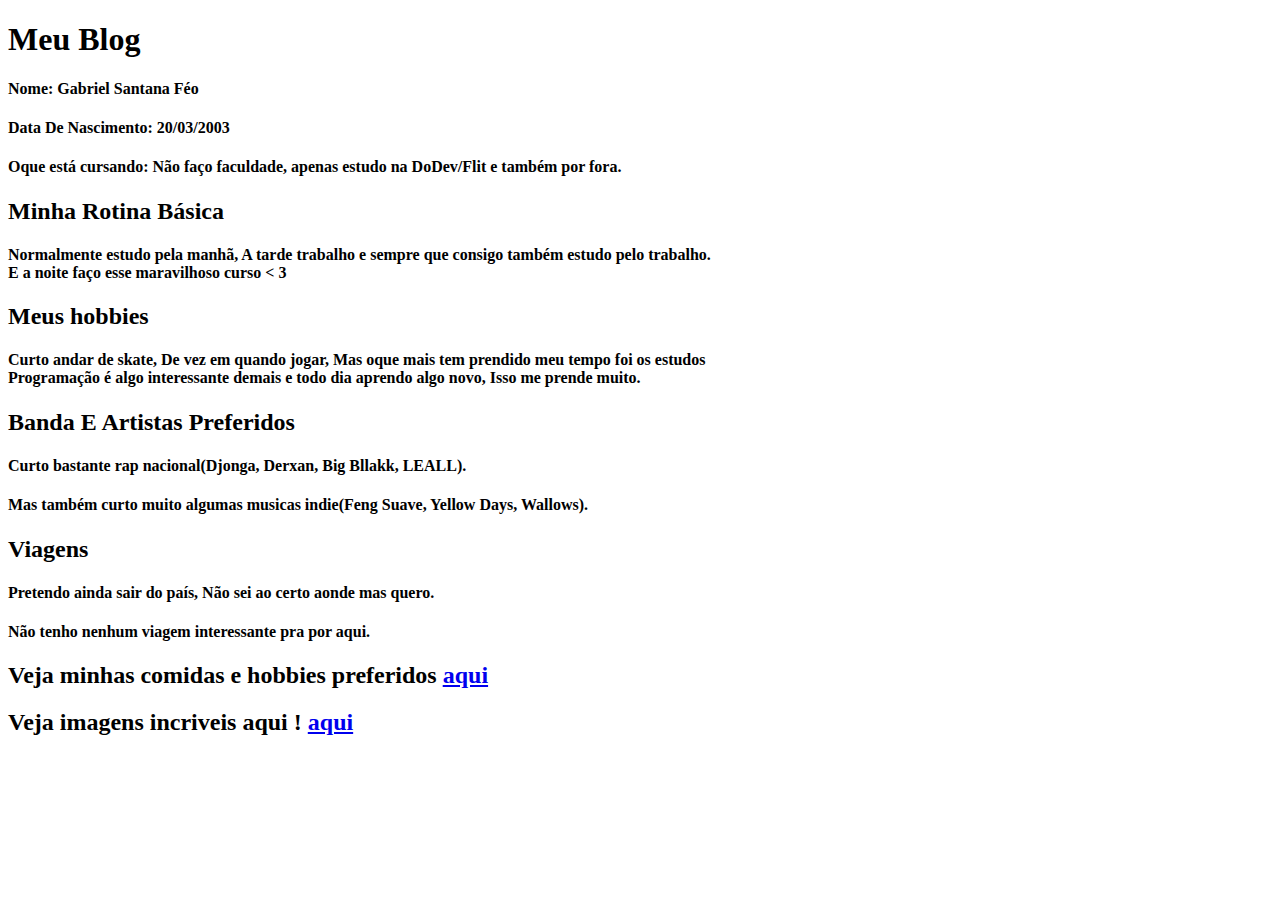
==== index.html @ 6493dfce "Colocando Em Pratica 3.2 Finalizado" ====
<!DOCTYPE html>
<html lang="en">
<head>
    <meta charset="UTF-8">
    <meta http-equiv="X-UA-Compatible" content="IE=edge">
    <meta name="viewport" content="width=device-width, initial-scale=1.0">
    <title>Meu Blog</title>
</head>
<body>
    <div>
        <h1>Meu Blog</h1>
        <h4>Nome: Gabriel Santana Féo</h4>
        <h4>Data De Nascimento: 20/03/2003</h4>
        <h4>Oque está cursando: Não faço faculdade, apenas estudo na DoDev/Flit e também por fora.</h4>
    </div>

    <div>
        <h2>Minha Rotina Básica</h2>

        <h4>
            Normalmente estudo pela manhã, A tarde trabalho e sempre que consigo também estudo pelo trabalho.<br>
            E a noite faço esse maravilhoso curso &#60 3
        </h4>
    </div>

    <div>
        <h2>Meus hobbies</h2>

        <h4>
            Curto andar de skate, De vez em quando jogar, Mas oque mais tem prendido meu tempo foi os estudos <br>
            Programação é algo interessante demais e todo dia aprendo algo novo, Isso me prende muito.
        </h4>
    </div>

    <div>
        <h2>Banda E Artistas Preferidos</h2>
        <h4>Curto bastante rap nacional(Djonga, Derxan, Big Bllakk, LEALL).</h4>
        <h4>Mas também curto muito algumas musicas indie(Feng Suave, Yellow Days, Wallows).</h4>
    </div>

    <div>
        <h2>Viagens</h2>
        <h4>Pretendo ainda sair do país, Não sei ao certo aonde mas quero.</h4>
        <h4>Não tenho nenhum viagem interessante pra por aqui.</h4>
    </div>
    
    <h2>Veja minhas comidas e hobbies preferidos <a href="./comidasEHobbies.html">aqui</a></h3>
    <h2>Veja imagens incriveis aqui ! <a href="./imagens.html">aqui</a></h3>
</body>
</html>
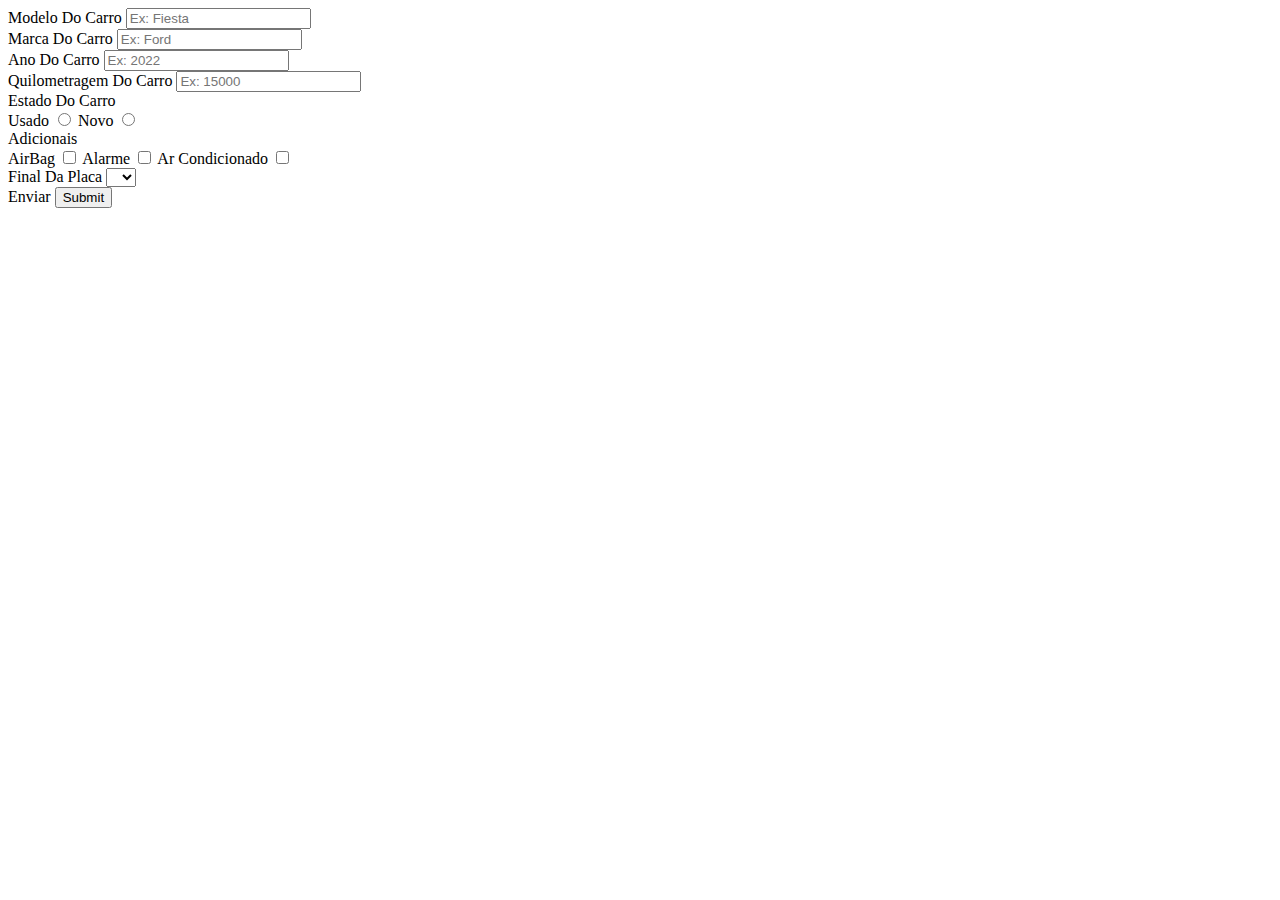
==== commit 66d285ab: "Colocando Em Pratica 5.2 Finalizado" ====
--- a/index.html
+++ b/index.html
@@ -4,47 +4,71 @@
     <meta charset="UTF-8">
     <meta http-equiv="X-UA-Compatible" content="IE=edge">
     <meta name="viewport" content="width=device-width, initial-scale=1.0">
-    <title>Meu Blog</title>
+    <title>Exercicio De Form</title>
 </head>
 <body>
     <div>
-        <h1>Meu Blog</h1>
-        <h4>Nome: Gabriel Santana Féo</h4>
-        <h4>Data De Nascimento: 20/03/2003</h4>
-        <h4>Oque está cursando: Não faço faculdade, apenas estudo na DoDev/Flit e também por fora.</h4>
+        <label for="">Modelo Do Carro</label>
+        <input placeholder="Ex: Fiesta" type="text">
     </div>
 
     <div>
-        <h2>Minha Rotina Básica</h2>
-
-        <h4>
-            Normalmente estudo pela manhã, A tarde trabalho e sempre que consigo também estudo pelo trabalho.<br>
-            E a noite faço esse maravilhoso curso &#60 3
-        </h4>
+        <label for="">Marca Do Carro</label>
+        <input placeholder="Ex: Ford" type="text">
     </div>
 
     <div>
-        <h2>Meus hobbies</h2>
-
-        <h4>
-            Curto andar de skate, De vez em quando jogar, Mas oque mais tem prendido meu tempo foi os estudos <br>
-            Programação é algo interessante demais e todo dia aprendo algo novo, Isso me prende muito.
-        </h4>
+        <label for="">Ano Do Carro</label>
+        <input placeholder="Ex: 2022" type="text">
     </div>
 
     <div>
-        <h2>Banda E Artistas Preferidos</h2>
-        <h4>Curto bastante rap nacional(Djonga, Derxan, Big Bllakk, LEALL).</h4>
-        <h4>Mas também curto muito algumas musicas indie(Feng Suave, Yellow Days, Wallows).</h4>
+        <label for="">Quilometragem Do Carro</label>
+        <input placeholder="Ex: 15000" type="text">
     </div>
 
     <div>
-        <h2>Viagens</h2>
-        <h4>Pretendo ainda sair do país, Não sei ao certo aonde mas quero.</h4>
-        <h4>Não tenho nenhum viagem interessante pra por aqui.</h4>
+        <label for="EstadoCarros">Estado Do Carro</label>
     </div>
-    
-    <h2>Veja minhas comidas e hobbies preferidos <a href="./comidasEHobbies.html">aqui</a></h3>
-    <h2>Veja imagens incriveis aqui ! <a href="./imagens.html">aqui</a></h3>
+
+    <div id="EstadoCarros">
+        <label for="Usado">Usado</label>
+        <input value="Usado" name="EstadoCarro" type="radio">
+
+        <label for="Novo">Novo</label>
+        <input value="Novo" name="EstadoCarro" type="radio">
+    </div>
+
+    <div>
+        <label for="CheckBoxs">Adicionais</label>
+    </div>
+
+    <div class="CheckBoxs">
+        <label for="AirBag">AirBag</label>
+        <input name="AirBag" type="checkbox">
+
+        <label for="Alarme">Alarme</label>
+        <input name="Alarme" type="checkbox">
+
+        <label for="Ar">Ar Condicionado</label>
+        <input name="Ar" type="checkbox">
+    </div>
+
+    <div>
+        <label for="FinaisDePlacas">Final Da Placa</label>
+        <select name="FinaisDePlacas" id="1">
+            <option></option>
+            <option value="4">4</option>
+            <option value="5">5</option>
+            <option value="6">6</option>
+            <option value="7">7</option>
+            <option value="9">9</option>
+        </select>
+    </div>
+
+    <div>
+        <label for="">Enviar</label>
+        <input type="submit">
+    </div>
 </body>
 </html>